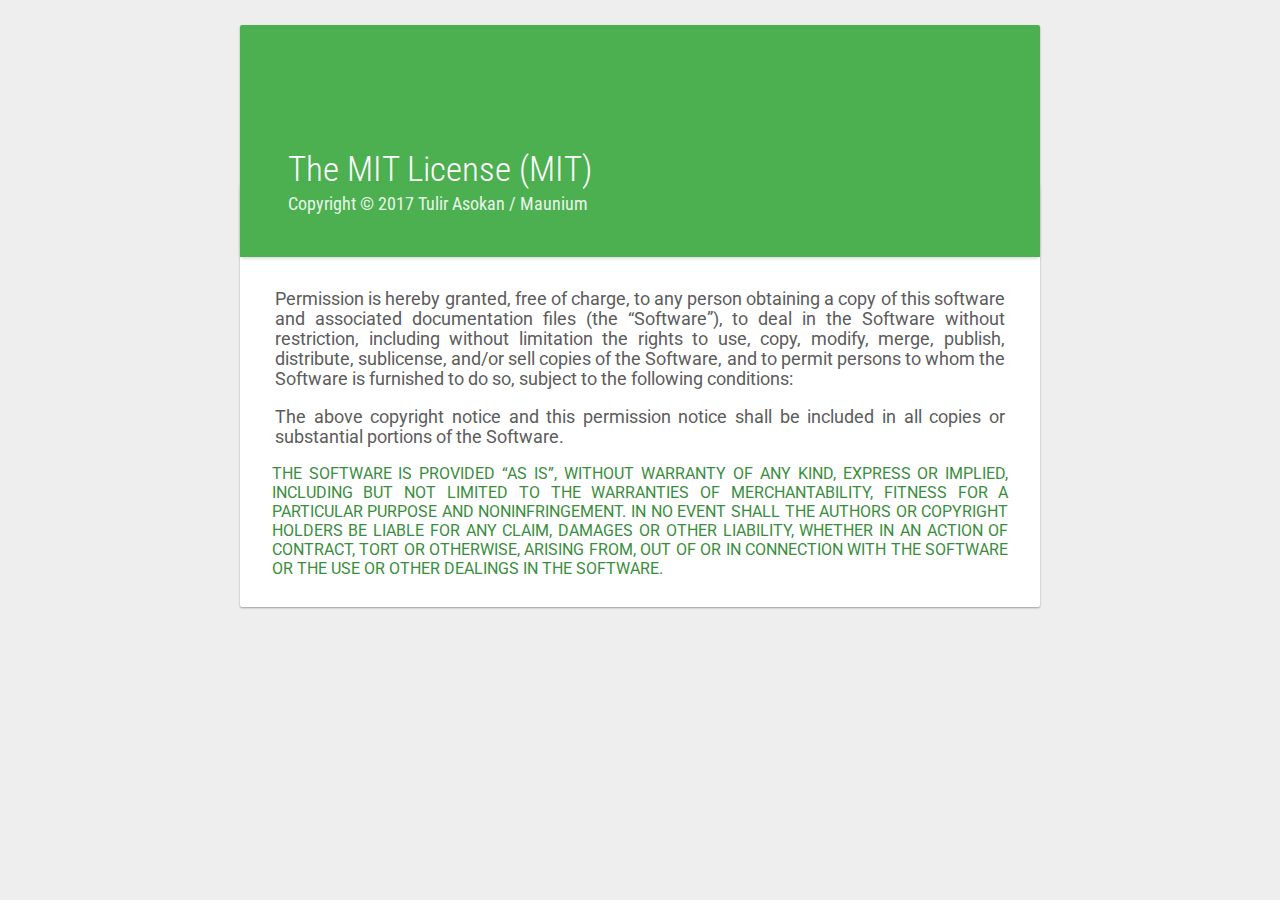
==== mit/index.html @ a1f5430c "Initial commit" ====
<!DOCTYPE html>
<html id="home" lang="en">
<head>
	<title>MIT license</title>
	<meta charset="utf-8">
	<meta name="viewport" content="width=device-width, initial-scale=0.7">
	<meta property="og:title" content="MIT license"/>
	<meta property="og:description" content="Maunium - MIT license"/>
	<meta property="og:url" content="https://maunium.net/"/>
	<meta property="og:image" content="/favicon.ico"/>
	<link rel="icon" type="image/ico" href="/favicon.ico">
	<script>document.createElement('article');</script>
	<link rel="stylesheet" href="index.css">
</head>
<body>
	<article>
		<h1>The MIT License (MIT)</h1>
		<p>
			Copyright © 2017 Tulir Asokan / Maunium
		</p>
		<p>
			Permission is hereby granted, free of charge, to any person obtaining a copy
			of this software and associated documentation files (the “Software”), to deal
			in the Software without restriction, including without limitation the rights
			to use, copy, modify, merge, publish, distribute, sublicense, and/or sell
			copies of the Software, and to permit persons to whom the Software is
			furnished to do so, subject to the following conditions:
		</p>
		<p>
			The above copyright notice and this permission notice shall be included in
			all copies or substantial portions of the Software.
		</p>
		<p>
			THE SOFTWARE IS PROVIDED “AS IS”, WITHOUT WARRANTY OF ANY KIND, EXPRESS OR
			IMPLIED, INCLUDING BUT NOT LIMITED TO THE WARRANTIES OF MERCHANTABILITY,
			FITNESS FOR A PARTICULAR PURPOSE AND NONINFRINGEMENT. IN NO EVENT SHALL THE
			AUTHORS OR COPYRIGHT HOLDERS BE LIABLE FOR ANY CLAIM, DAMAGES OR OTHER
			LIABILITY, WHETHER IN AN ACTION OF CONTRACT, TORT OR OTHERWISE, ARISING FROM,
			OUT OF OR IN CONNECTION WITH THE SOFTWARE OR THE USE OR OTHER DEALINGS IN
			THE SOFTWARE.
		</p>
	</article>
</body>
</html>
---- mit/index.css ----
/*Material theme v1.0.1 by @ahaasler, https://github.com/ahaasler/mit-license-material-theme*/@import url(https://fonts.googleapis.com/css?family=Roboto:400|Roboto+Condensed:300,400);body{font-family:Roboto,Helvetica Neue,Helvetica,Arial,sans-serif;padding:.4em;font-size:1.1em;background:#eee;color:#5c5c5c}a:link,a:visited{text-decoration:none}article{background:#fff;border-radius:2px;display:block;margin:1em;box-shadow:0 1px 2px rgba(0,0,0,.12),0 1px 2px rgba(0,0,0,.24);-webkit-transition:box-shadow .2s ease-in-out;transition:box-shadow .2s ease-in-out;position:relative;max-width:800px;margin:10px auto 0}article:hover{box-shadow:0 2px 3px rgba(0,0,0,.16),0 2px 3px rgba(0,0,0,.23)}article h1{color:#fff;border-top-left-radius:2px;border-top-right-radius:2px;height:4.5em;width:100%;margin:0 auto;padding-top:3.5em;padding-bottom:.7em;box-sizing:border-box;font-size:2em;font-weight:300}article h1,article h1+p{background:#4caf50;font-family:Roboto Condensed,Helvetica Neue,Helvetica,Arial,sans-serif;padding-left:6%}article h1+p{color:#e8f5e9;margin:0;text-align:left;box-shadow:0 2px 4px -1px rgba(0,0,0,.2);font-size:1em;padding-top:.6em;min-height:3.6em;font-weight:400;margin-top:0}article h1+p a:link,article h1+p a:visited{color:#c8e6c9}article h1+p a:hover{color:#1b5e20}article p{padding:0 2em;text-align:justify}article p:last-child{color:#388e3c;padding-bottom:1.8em;font-size:.9em}footer{margin:0 auto;font-size:.8em;text-align:center}footer a:link,footer a:visited{color:#5c5c5c}footer a:hover{color:#1b5e20}#gravatar{display:block;float:right;border-radius:100%;box-shadow:0 3px 10px rgba(0,0,0,.23),0 3px 10px rgba(0,0,0,.16);-webkit-transition:box-shadow .2s ease-in-out;transition:box-shadow .2s ease-in-out}#gravatar:hover{box-shadow:0 5px 12px rgba(0,0,0,.23),0 5px 12px rgba(0,0,0,.16)}@media (min-width:750px){#gravatar{position:absolute;top:10.8em;right:3em}#gravatar+h1+p+p{padding-top:2em}h1+p{padding-right:6em}h1+p+p{padding-top:.8em}}@media (max-width:750px){#gravatar{position:fixed;bottom:1em;right:1em}article h1+p{font-size:.8em;padding-bottom:1em}article h1+p+p{padding-top:.8em}footer{padding-bottom:4em}}
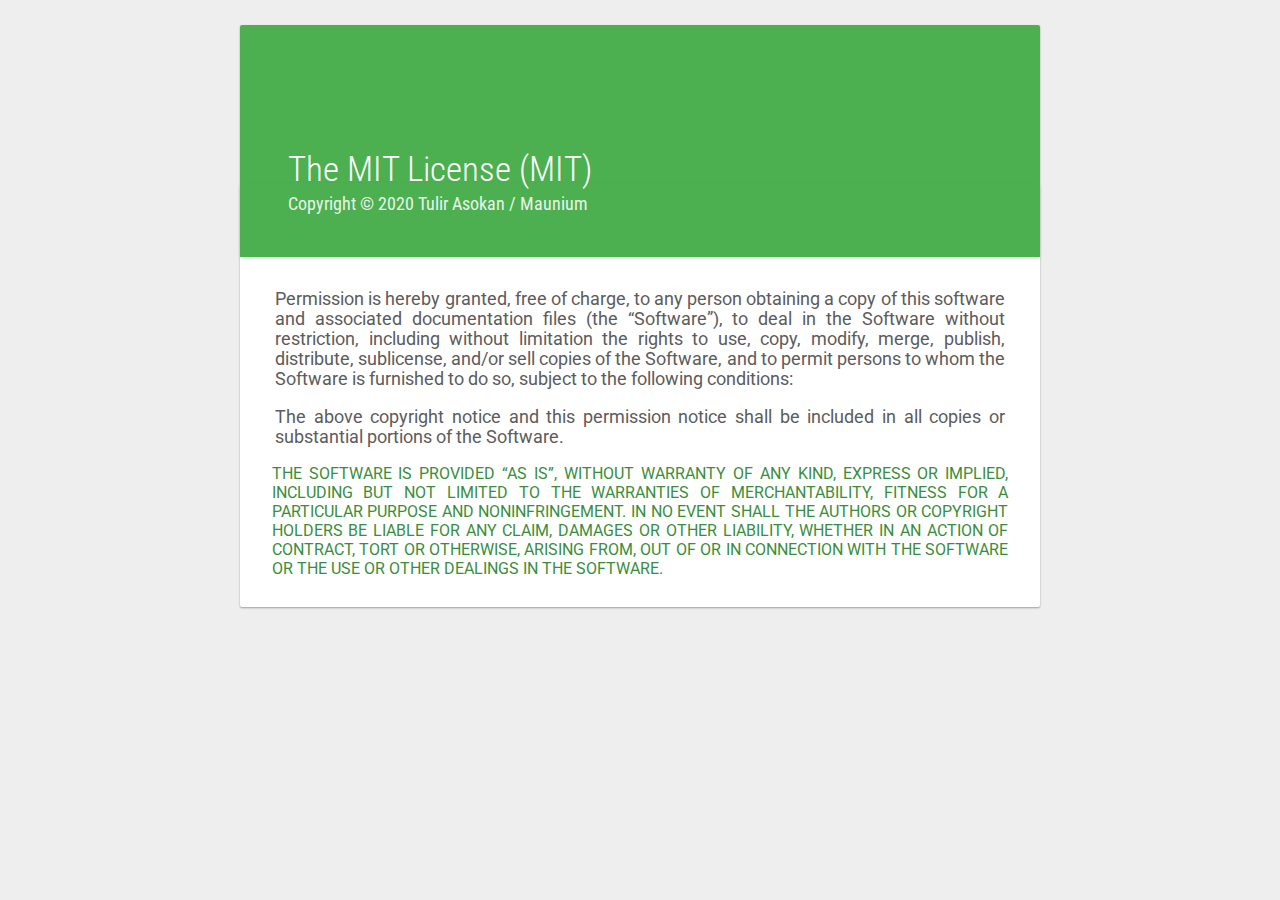
==== commit ac209865: "Update stuff and add AGPL" ====
--- a/mit/index.html
+++ b/mit/index.html
@@ -16,7 +16,7 @@
 	<article>
 		<h1>The MIT License (MIT)</h1>
 		<p>
-			Copyright © 2017 Tulir Asokan / Maunium
+			Copyright © 2020 Tulir Asokan / Maunium
 		</p>
 		<p>
 			Permission is hereby granted, free of charge, to any person obtaining a copy
